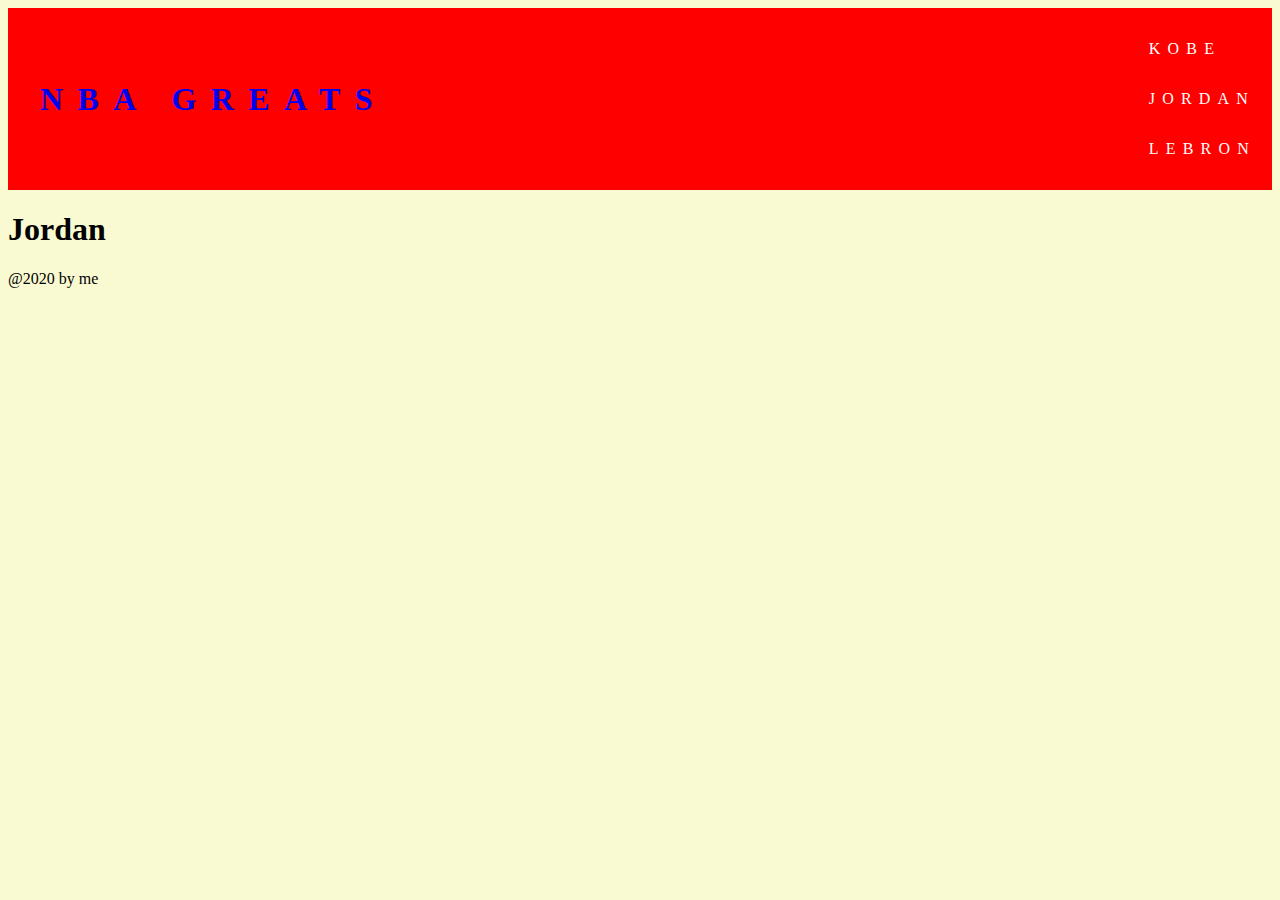
==== jordan.html @ 0636ea5d "added puppies to dog page" ====
<!DOCTYPE html>
<html lang="en">
  <head>
    <meta charset="UTF-8" />
    <meta name="viewport" content="width=device-width, initial-scale=1.0" />
    <title>Flexbox Flexin'| Jordan</title>
    <link rel="stylesheet" href="main.css" />
  </head>
  <body>
    <header>
      <nav class="navigation">
        <h1 class="logo"><a href="a">NBA GREATS</a></h1>
        <ul>
          <li><a href="./index.html">Kobe</a></li>
          <li><a href="./cats.html">Jordan</a></li>
          <li><a href="./dogs.html">Lebron</a></li>
        </ul>
      </nav>
    </header>
    <main>
      <h1>Jordan</h1>
    </main>
<footer>
  @2020 by me
</footer>

    <script src="main.js"></script>
  </body>
</html>
---- main.css ----
body {
  background-color: lightgoldenrodyellow;
}
/** navigation */
.navigation {
  display: flex;
  justify-content: space-between;
  align-items: center;
  background-color: red;
}

.logo {
  padding: 1em;
  text-transform: capitalize;
}
.logo a {
  color: rgb(yellow, green, blue);
}

ul {
  list-style: none;
  text-transform: uppercase;
} 

.logo a,
ul a {
  text-decoration: none;
  letter-spacing: .45em;
}

ul a {
  display: block;
  padding: 1em;
  color: white;
}

ul a:hover {
  background: bisque;
}
/**** dogs */

.kobe {
  display: flex;
  flex-flow: row wrap;
  justify-content: center;
}

.kobe img {
  height: 500px;
  margin: 50px;
  width: 300px;

}
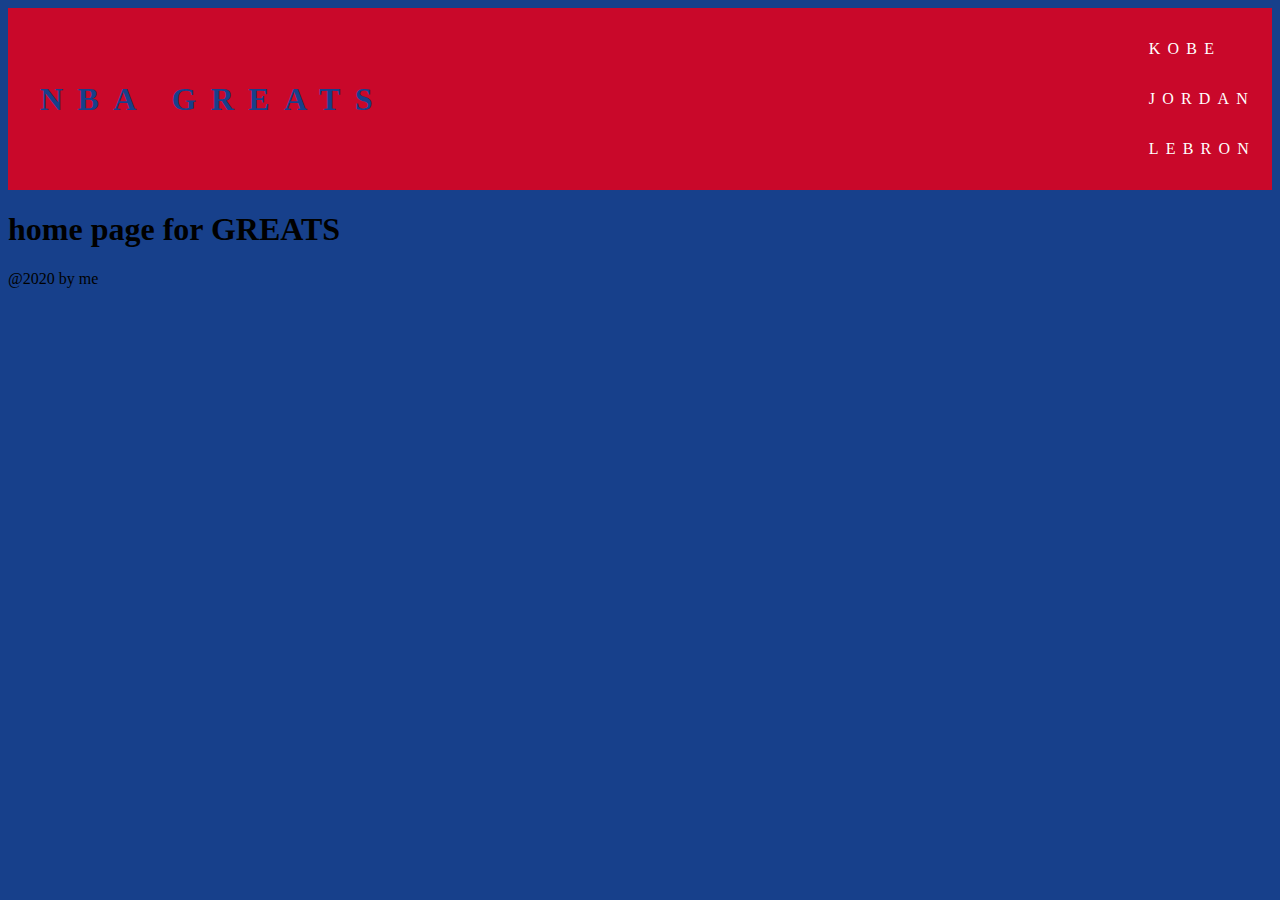
==== commit 520148c2: "added changes to main and kobe" ====
--- a/jordan.html
+++ b/jordan.html
@@ -3,7 +3,7 @@
   <head>
     <meta charset="UTF-8" />
     <meta name="viewport" content="width=device-width, initial-scale=1.0" />
-    <title>Flexbox Flexin'| Jordan</title>
+    <title>Flexbox Flexin' | jordan</title>
     <link rel="stylesheet" href="main.css" />
   </head>
   <body>
@@ -12,17 +12,23 @@
         <h1 class="logo"><a href="a">NBA GREATS</a></h1>
         <ul>
           <li><a href="./index.html">Kobe</a></li>
-          <li><a href="./cats.html">Jordan</a></li>
-          <li><a href="./dogs.html">Lebron</a></li>
+          <li><a href="./jordan.html">Jordan</a></li>
+          <li><a href="./lebron.html">Lebron</a></li>
         </ul>
       </nav>
     </header>
     <main>
-      <h1>Jordan</h1>
+      <h1>home page for GREATS</h1>
+      <div class="jordan">
+        <img 
+        src="https://pbs.twimg.com/profile_images/446566229210181632/2IeTff-V.jpeg" alt="">
+      <img src="https://pbs.twimg.com/profile_images/446566229210181632/2IeTff-V.jpeg" alt="">
+      <img src="https://pbs.twimg.com/profile_images/446566229210181632/2IeTff-V.jpeg" alt="">
+      <img src="https://pbs.twimg.com/profile_images/446566229210181632/2IeTff-V.jpeg" alt="">
     </main>
-<footer>
-  @2020 by me
-</footer>
+    <footer>
+    @2020 by me
+    </footer>
 
     <script src="main.js"></script>
   </body>
--- a/main.css
+++ b/main.css
@@ -1,12 +1,12 @@
 body {
-  background-color: lightgoldenrodyellow;
+  background-color: rgb(23, 64, 139);
 }
 /** navigation */
 .navigation {
   display: flex;
   justify-content: space-between;
   align-items: center;
-  background-color: red;
+  background-color: rgb(201, 8, 42);
 }
 
 .logo {
@@ -14,7 +14,7 @@
   text-transform: capitalize;
 }
 .logo a {
-  color: rgb(yellow, green, blue);
+  color: rgb(23, 64, 139);
 }
 
 ul {
@@ -31,7 +31,7 @@
 ul a {
   display: block;
   padding: 1em;
-  color: white;
+  color: rgb(255, 255, 255);
 }
 
 ul a:hover {
@@ -50,4 +50,10 @@
   margin: 50px;
   width: 300px;
 
+}
+
+.jordan {
+  display: flex;
+  flex-flow: row wrap;
+  justify-content: center;
 }